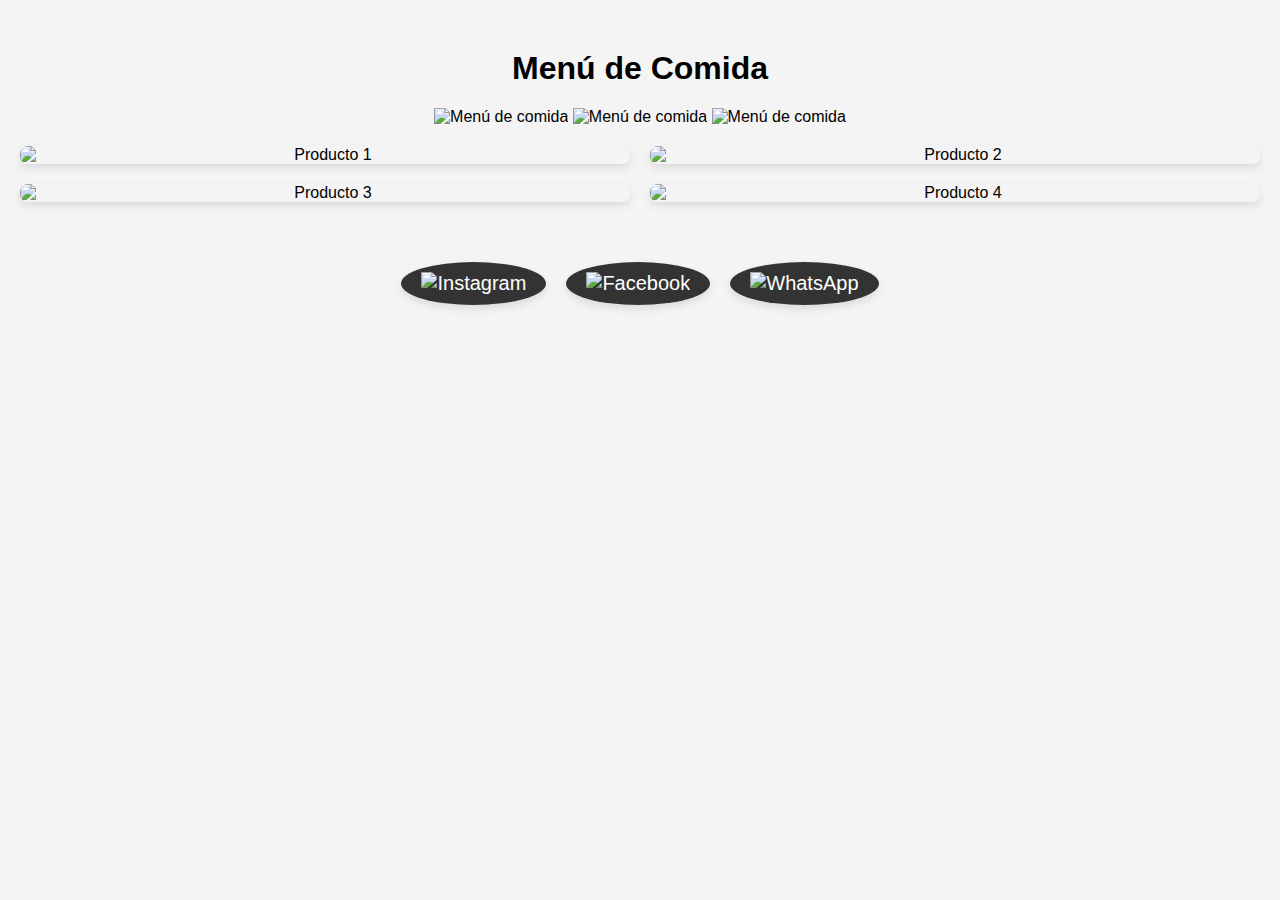
==== index.html @ eba185e0 "Update index.html" ====
<!DOCTYPE html>
<html lang="es">
<head>
    <meta charset="UTF-8">
    <meta name="viewport" content="width=device-width, initial-scale=1.0">
    <title>Menú de Comida</title>
    <style>
        body {
            margin: 0;
            padding: 0;
            text-align: center;
            font-family: Arial, sans-serif;
            background-color: #f4f4f4;
        }
        .menu-container {
            margin-top: 50px;
        }
        img {
            max-width: 100%;
            height: auto;
        }
        .product-images {
            display: grid;
            grid-template-columns: repeat(2, 1fr);
            gap: 20px;
            padding: 20px;
        }
        .product-images img {
            width: 100%;
            height: auto;
            border-radius: 8px;
            box-shadow: 0 4px 8px rgba(0, 0, 0, 0.1);
        }
        .social-buttons {
            margin-top: 40px;
            display: flex;
            justify-content: center;
            gap: 20px;
        }
        .social-buttons a {
            text-decoration: none;
            padding: 10px 20px;
            border-radius: 50%;
            background-color: #333;
            color: white;
            font-size: 20px;
            transition: background-color 0.3s;
        }
        .social-buttons a:hover {
            background-color: #555;
        }
    </style>
</head>
<body>
    <div class="menu-container">
        <h1>Menú de Comida</h1>
        <img src="https://raw.githubusercontent.com/EliasIchi/donelio-pizzeria/refs/heads/main/frente.jpg" alt="Menú de comida">
                <img src="https://raw.githubusercontent.com/EliasIchi/donelio-pizzeria/refs/heads/main/dorso.jpg" alt="Menú de comida">

        <img src="https://raw.githubusercontent.com/EliasIchi/donelio-pizzeria/refs/heads/main/bebidas.jpg" alt="Menú de comida">

    </div>

    <div class="product-images">
        <img src="https://raw.githubusercontent.com/EliasIchi/donelio-pizzeria/refs/heads/main/1.jpeg" alt="Producto 1">
        <img src="https://raw.githubusercontent.com/EliasIchi/donelio-pizzeria/refs/heads/main/2.jpeg" alt="Producto 2">
        <img src="https://raw.githubusercontent.com/EliasIchi/donelio-pizzeria/refs/heads/main/3.jpeg" alt="Producto 3">
        <img src="https://raw.githubusercontent.com/EliasIchi/donelio-pizzeria/refs/heads/main/4.jpeg" alt="Producto 4">

    </div>

<div class="social-buttons">
    <a href="https://www.instagram.com/doneliopizzeria/" target="_blank" class="social-btn">
        <img src="https://upload.wikimedia.org/wikipedia/commons/a/a5/Instagram_icon.png" alt="Instagram">
    </a>
    <a href="https://www.facebook.com/elbuenmorfioficial/" target="_blank" class="social-btn">
        <img src="https://upload.wikimedia.org/wikipedia/commons/5/51/Facebook_f_logo_%282019%29.svg" alt="Facebook">
    </a>
    <a href="https://api.whatsapp.com/send?phone=541170667389" target="_blank" class="social-btn">
        <img src="https://upload.wikimedia.org/wikipedia/commons/6/66/WhatsApp.svg" alt="WhatsApp">
    </a>
</div>

<style>
    .social-buttons {
        margin-top: 40px;
        display: flex;
        justify-content: center;
        gap: 20px;
    }
    .social-btn {
        display: inline-block;
        padding: 10px;
        border-radius: 50%;
        background-color: #fff;
        box-shadow: 0 4px 8px rgba(0, 0, 0, 0.1);
        transition: transf
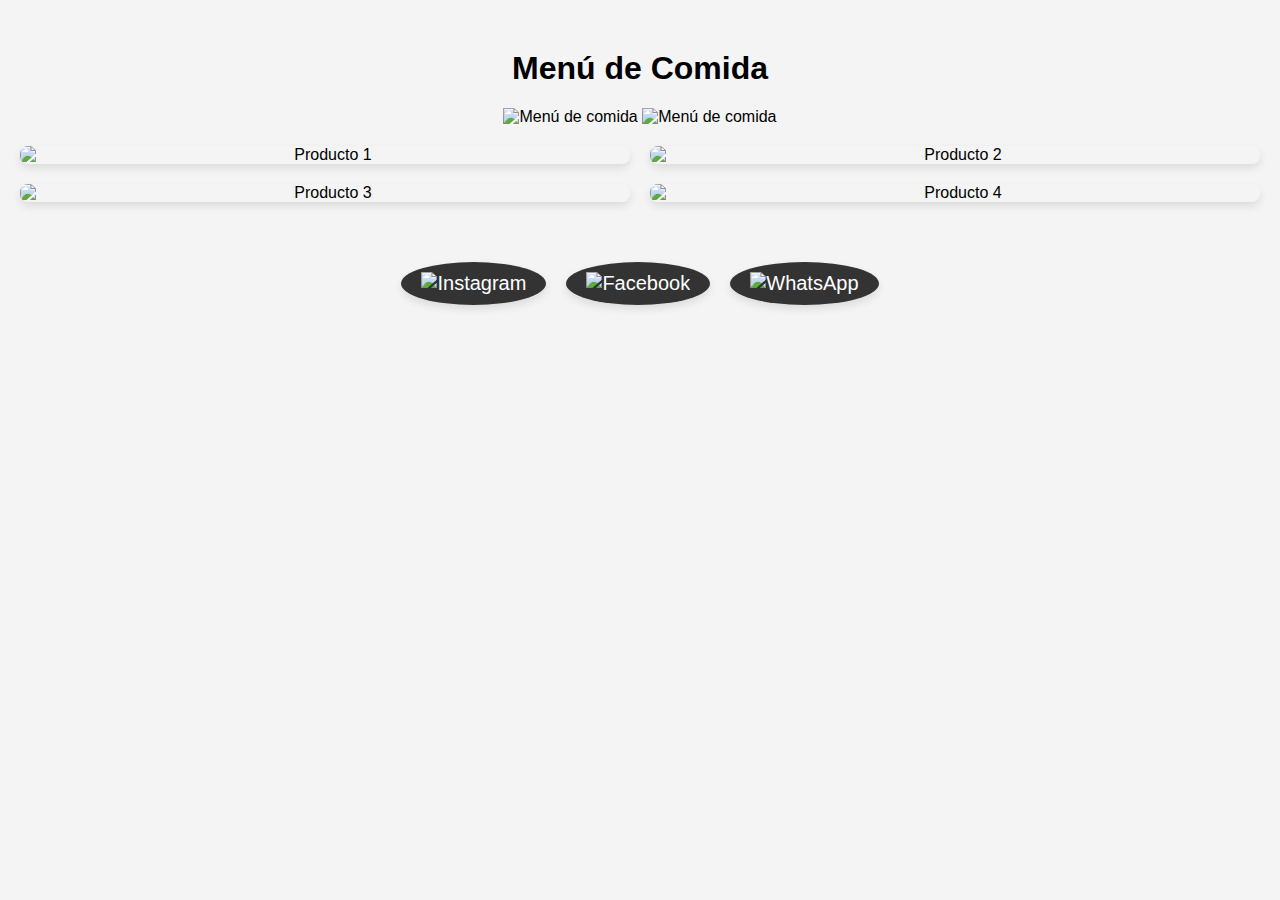
==== commit d8b7eff3: "Update index.html" ====
--- a/index.html
+++ b/index.html
@@ -54,8 +54,7 @@
 <body>
     <div class="menu-container">
         <h1>Menú de Comida</h1>
-        <img src="https://raw.githubusercontent.com/EliasIchi/donelio-pizzeria/refs/heads/main/frente.jpg" alt="Menú de comida">
-                <img src="https://raw.githubusercontent.com/EliasIchi/donelio-pizzeria/refs/heads/main/dorso.jpg" alt="Menú de comida">
+        <img src="https://raw.githubusercontent.com/EliasIchi/donelio-pizzeria/refs/heads/main/don_elio_volante.jpg" alt="Menú de comida">
 
         <img src="https://raw.githubusercontent.com/EliasIchi/donelio-pizzeria/refs/heads/main/bebidas.jpg" alt="Menú de comida">
 
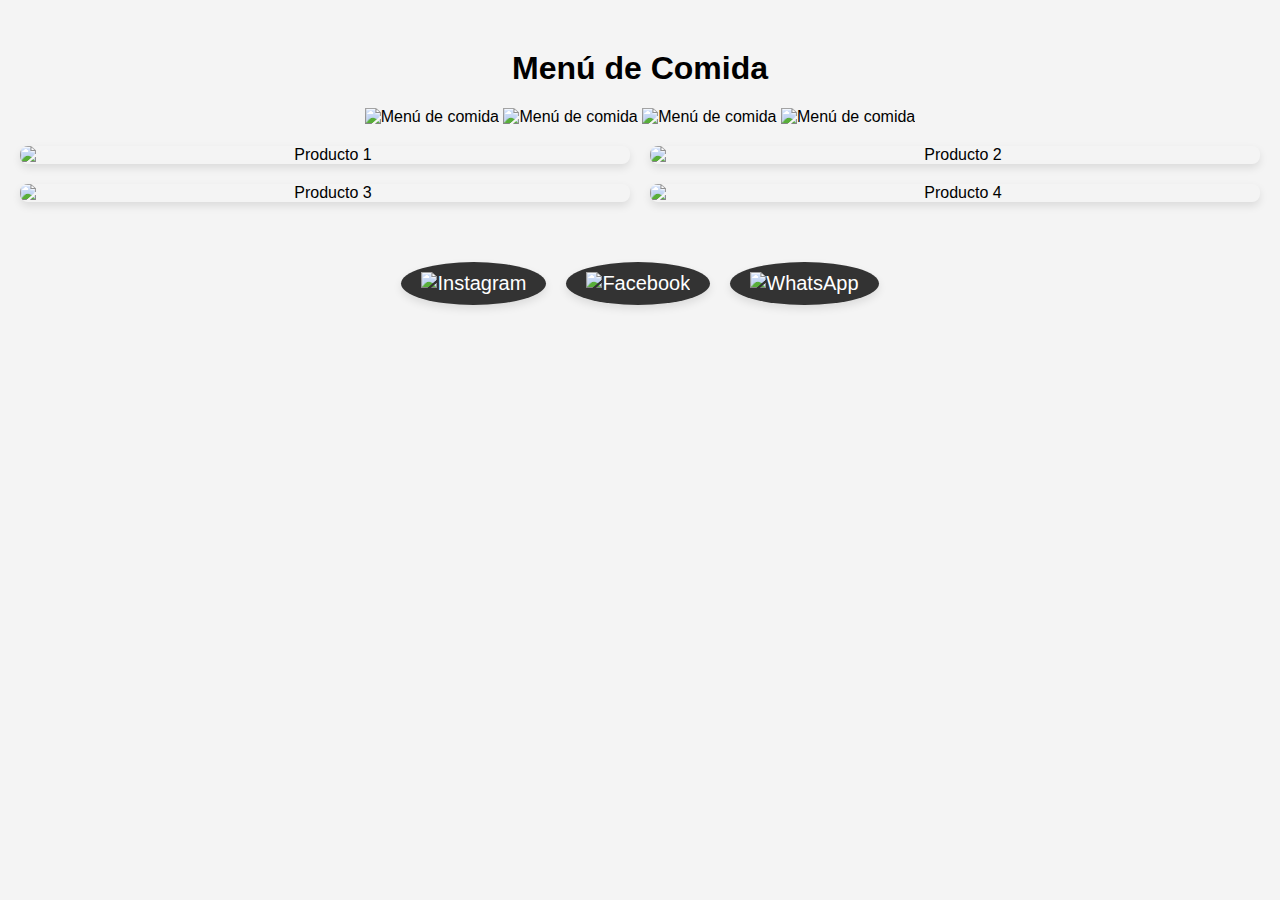
==== commit 40f03b4d: "Update index.html" ====
--- a/index.html
+++ b/index.html
@@ -54,9 +54,14 @@
 <body>
     <div class="menu-container">
         <h1>Menú de Comida</h1>
-        <img src="https://raw.githubusercontent.com/EliasIchi/donelio-pizzeria/refs/heads/main/don_elio_volante.jpg" alt="Menú de comida">
+        <img src="https://raw.githubusercontent.com/EliasIchi/donelio-pizzeria/refs/heads/main/frente_19_03_25.jpg" alt="Menú de comida">
+                <img src="https://raw.githubusercontent.com/EliasIchi/donelio-pizzeria/refs/heads/main/bebidas.jpg" alt="Menú de comida">
 
-        <img src="https://raw.githubusercontent.com/EliasIchi/donelio-pizzeria/refs/heads/main/bebidas.jpg" alt="Menú de comida">
+                        <img src="https://raw.githubusercontent.com/EliasIchi/donelio-pizzeria/refs/heads/main/POSTRES.jpeg" alt="Menú de comida">
+
+                <img src="https://raw.githubusercontent.com/EliasIchi/donelio-pizzeria/refs/heads/main/dorso.jpg" alt="Menú de comida">
+
+
 
     </div>
 
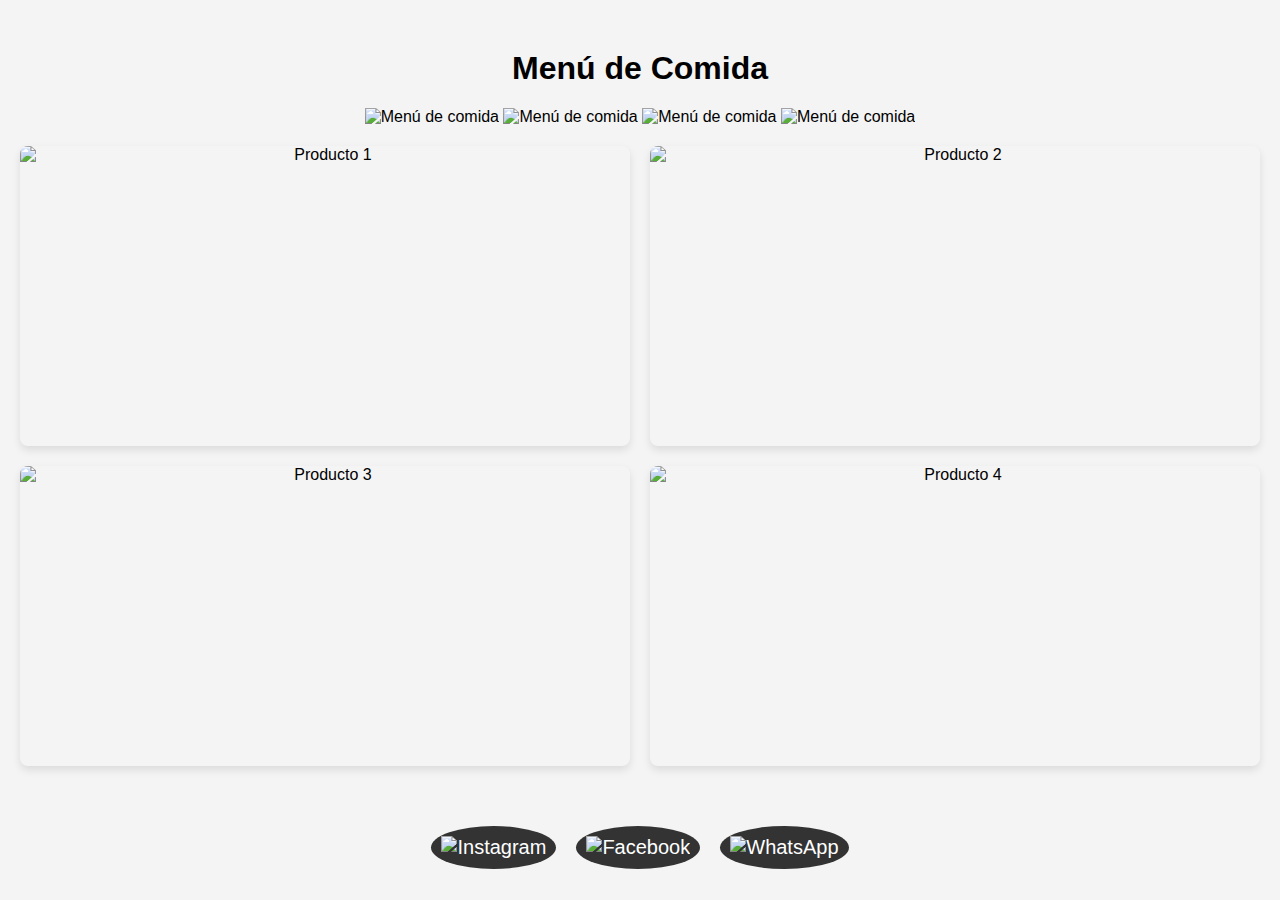
==== commit 9ef279b5: "Update index.html" ====
--- a/index.html
+++ b/index.html
@@ -27,7 +27,8 @@
         }
         .product-images img {
             width: 100%;
-            height: auto;
+            height: 300px; /* Asegura un tamaño uniforme para las imágenes de productos */
+            object-fit: cover; /* Mantiene la relación de aspecto pero recorta las imágenes si es necesario */
             border-radius: 8px;
             box-shadow: 0 4px 8px rgba(0, 0, 0, 0.1);
         }
@@ -39,7 +40,7 @@
         }
         .social-buttons a {
             text-decoration: none;
-            padding: 10px 20px;
+            padding: 10px;
             border-radius: 50%;
             background-color: #333;
             color: white;
@@ -49,20 +50,35 @@
         .social-buttons a:hover {
             background-color: #555;
         }
+        /* Ajuste para los íconos de las redes sociales */
+        .social-buttons img {
+            width: 40px; /* Tamaño estándar para los íconos de las redes sociales */
+            height: 40px;
+            object-fit: contain;
+        }
+
+        /* Responsividad para dispositivos móviles */
+        @media (max-width: 768px) {
+            .product-images {
+                grid-template-columns: 1fr; /* Una columna en móviles */
+            }
+            .social-buttons {
+                gap: 10px;
+            }
+            .social-buttons img {
+                width: 30px; /* Ajusta el tamaño de los íconos en móviles */
+                height: 30px;
+            }
+        }
     </style>
 </head>
 <body>
     <div class="menu-container">
         <h1>Menú de Comida</h1>
         <img src="https://raw.githubusercontent.com/EliasIchi/donelio-pizzeria/refs/heads/main/frente_19_03_25.jpg" alt="Menú de comida">
-                <img src="https://raw.githubusercontent.com/EliasIchi/donelio-pizzeria/refs/heads/main/bebidas.jpg" alt="Menú de comida">
-
-                        <img src="https://raw.githubusercontent.com/EliasIchi/donelio-pizzeria/refs/heads/main/POSTRES.jpeg" alt="Menú de comida">
-
-                <img src="https://raw.githubusercontent.com/EliasIchi/donelio-pizzeria/refs/heads/main/dorso.jpg" alt="Menú de comida">
-
-
-
+        <img src="https://raw.githubusercontent.com/EliasIchi/donelio-pizzeria/refs/heads/main/bebidas.jpg" alt="Menú de comida">
+        <img src="https://raw.githubusercontent.com/EliasIchi/donelio-pizzeria/refs/heads/main/POSTRES.jpeg" alt="Menú de comida">
+        <img src="https://raw.githubusercontent.com/EliasIchi/donelio-pizzeria/refs/heads/main/dorso.jpg" alt="Menú de comida">
     </div>
 
     <div class="product-images">
@@ -70,32 +86,18 @@
         <img src="https://raw.githubusercontent.com/EliasIchi/donelio-pizzeria/refs/heads/main/2.jpeg" alt="Producto 2">
         <img src="https://raw.githubusercontent.com/EliasIchi/donelio-pizzeria/refs/heads/main/3.jpeg" alt="Producto 3">
         <img src="https://raw.githubusercontent.com/EliasIchi/donelio-pizzeria/refs/heads/main/4.jpeg" alt="Producto 4">
-
     </div>
 
-<div class="social-buttons">
-    <a href="https://www.instagram.com/doneliopizzeria/" target="_blank" class="social-btn">
-        <img src="https://upload.wikimedia.org/wikipedia/commons/a/a5/Instagram_icon.png" alt="Instagram">
-    </a>
-    <a href="https://www.facebook.com/elbuenmorfioficial/" target="_blank" class="social-btn">
-        <img src="https://upload.wikimedia.org/wikipedia/commons/5/51/Facebook_f_logo_%282019%29.svg" alt="Facebook">
-    </a>
-    <a href="https://api.whatsapp.com/send?phone=541170667389" target="_blank" class="social-btn">
-        <img src="https://upload.wikimedia.org/wikipedia/commons/6/66/WhatsApp.svg" alt="WhatsApp">
-    </a>
-</div>
-
-<style>
-    .social-buttons {
-        margin-top: 40px;
-        display: flex;
-        justify-content: center;
-        gap: 20px;
-    }
-    .social-btn {
-        display: inline-block;
-        padding: 10px;
-        border-radius: 50%;
-        background-color: #fff;
-        box-shadow: 0 4px 8px rgba(0, 0, 0, 0.1);
-        transition: transf
+    <div class="social-buttons">
+        <a href="https://www.instagram.com/doneliopizzeria/" target="_blank" class="social-btn">
+            <img src="https://upload.wikimedia.org/wikipedia/commons/a/a5/Instagram_icon.png" alt="Instagram">
+        </a>
+        <a href="https://www.facebook.com/elbuenmorfioficial/" target="_blank" class="social-btn">
+            <img src="https://upload.wikimedia.org/wikipedia/commons/5/51/Facebook_f_logo_%282019%29.svg" alt="Facebook">
+        </a>
+        <a href="https://api.whatsapp.com/send?phone=541170667389" target="_blank" class="social-btn">
+            <img src="https://upload.wikimedia.org/wikipedia/commons/6/66/WhatsApp.svg" alt="WhatsApp">
+        </a>
+    </div>
+</body>
+</html>
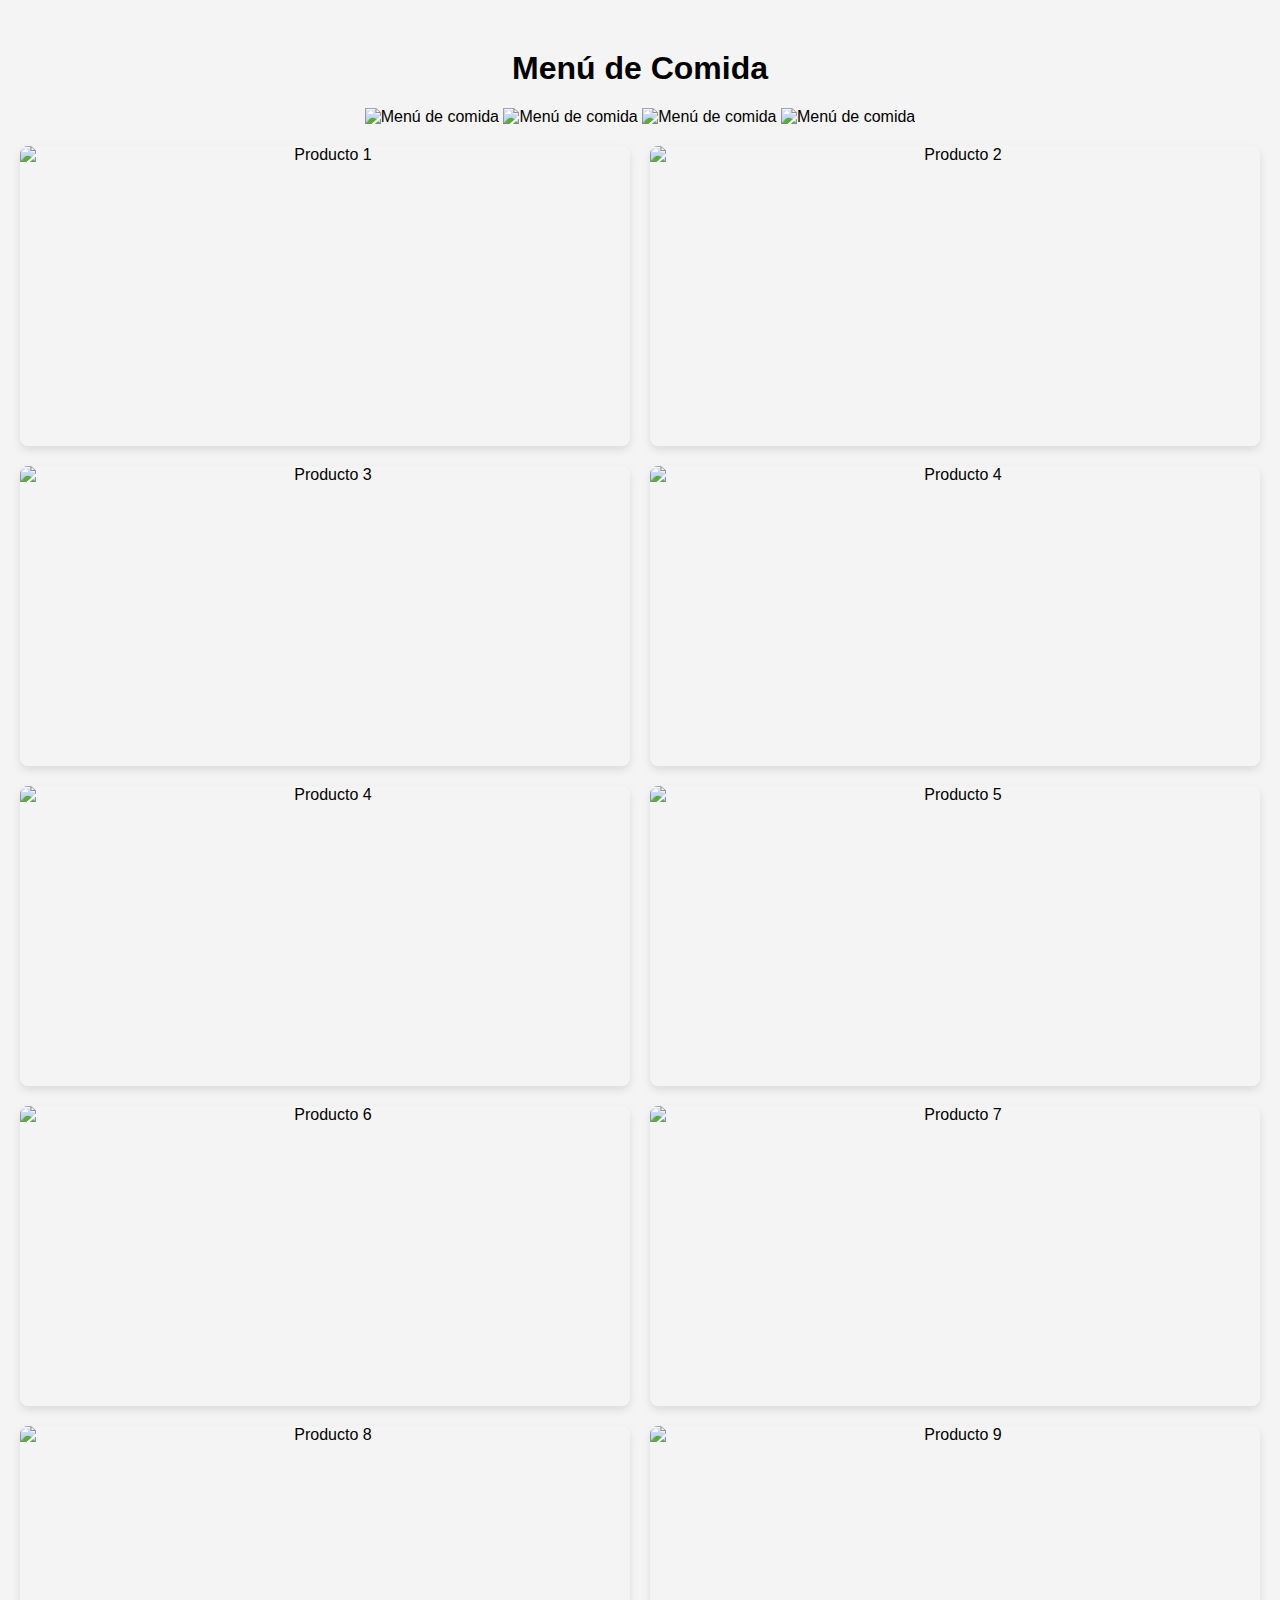
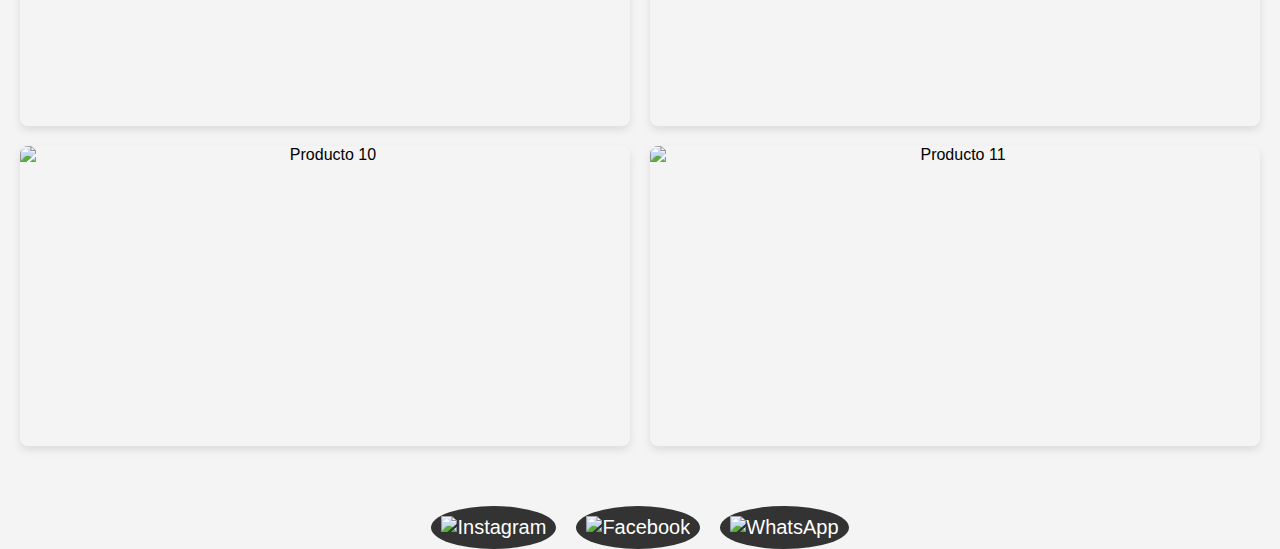
==== commit 9c3ac2e0: "Update index.html" ====
--- a/index.html
+++ b/index.html
@@ -86,6 +86,16 @@
         <img src="https://raw.githubusercontent.com/EliasIchi/donelio-pizzeria/refs/heads/main/2.jpeg" alt="Producto 2">
         <img src="https://raw.githubusercontent.com/EliasIchi/donelio-pizzeria/refs/heads/main/3.jpeg" alt="Producto 3">
         <img src="https://raw.githubusercontent.com/EliasIchi/donelio-pizzeria/refs/heads/main/4.jpeg" alt="Producto 4">
+                <img src="https://raw.githubusercontent.com/EliasIchi/donelio-pizzeria/refs/heads/main/4.jpeg" alt="Producto 4">
+
+                <img src="https://raw.githubusercontent.com/EliasIchi/donelio-pizzeria/refs/heads/main/chocotorta.jpeg" alt="Producto 5">
+                <img src="https://raw.githubusercontent.com/EliasIchi/donelio-pizzeria/refs/heads/main/oreo.jpeg" alt="Producto 6">
+                <img src="https://raw.githubusercontent.com/EliasIchi/donelio-pizzeria/refs/heads/main/escoses.jpeg" alt="Producto 7">
+                <img src="https://raw.githubusercontent.com/EliasIchi/donelio-pizzeria/refs/heads/main/almendrado.jpeg" alt="Producto 8">
+                <img src="https://raw.githubusercontent.com/EliasIchi/donelio-pizzeria/refs/heads/main/split.jpeg" alt="Producto 9">
+                <img src="https://raw.githubusercontent.com/EliasIchi/donelio-pizzeria/refs/heads/main/frutilla.jpeg" alt="Producto 10">
+                <img src="https://raw.githubusercontent.com/EliasIchi/donelio-pizzeria/refs/heads/main/tricolor.jpeg" alt="Producto 11">
+
     </div>
 
     <div class="social-buttons">
@@ -96,7 +106,7 @@
             <img src="https://upload.wikimedia.org/wikipedia/commons/5/51/Facebook_f_logo_%282019%29.svg" alt="Facebook">
         </a>
         <a href="https://api.whatsapp.com/send?phone=541170667389" target="_blank" class="social-btn">
-            <img src="https://upload.wikimedia.org/wikipedia/commons/6/66/WhatsApp.svg" alt="WhatsApp">
+            <img src="https://raw.githubusercontent.com/EliasIchi/donelio-pizzeria/refs/heads/main/wsp.svg" alt="WhatsApp">
         </a>
     </div>
 </body>
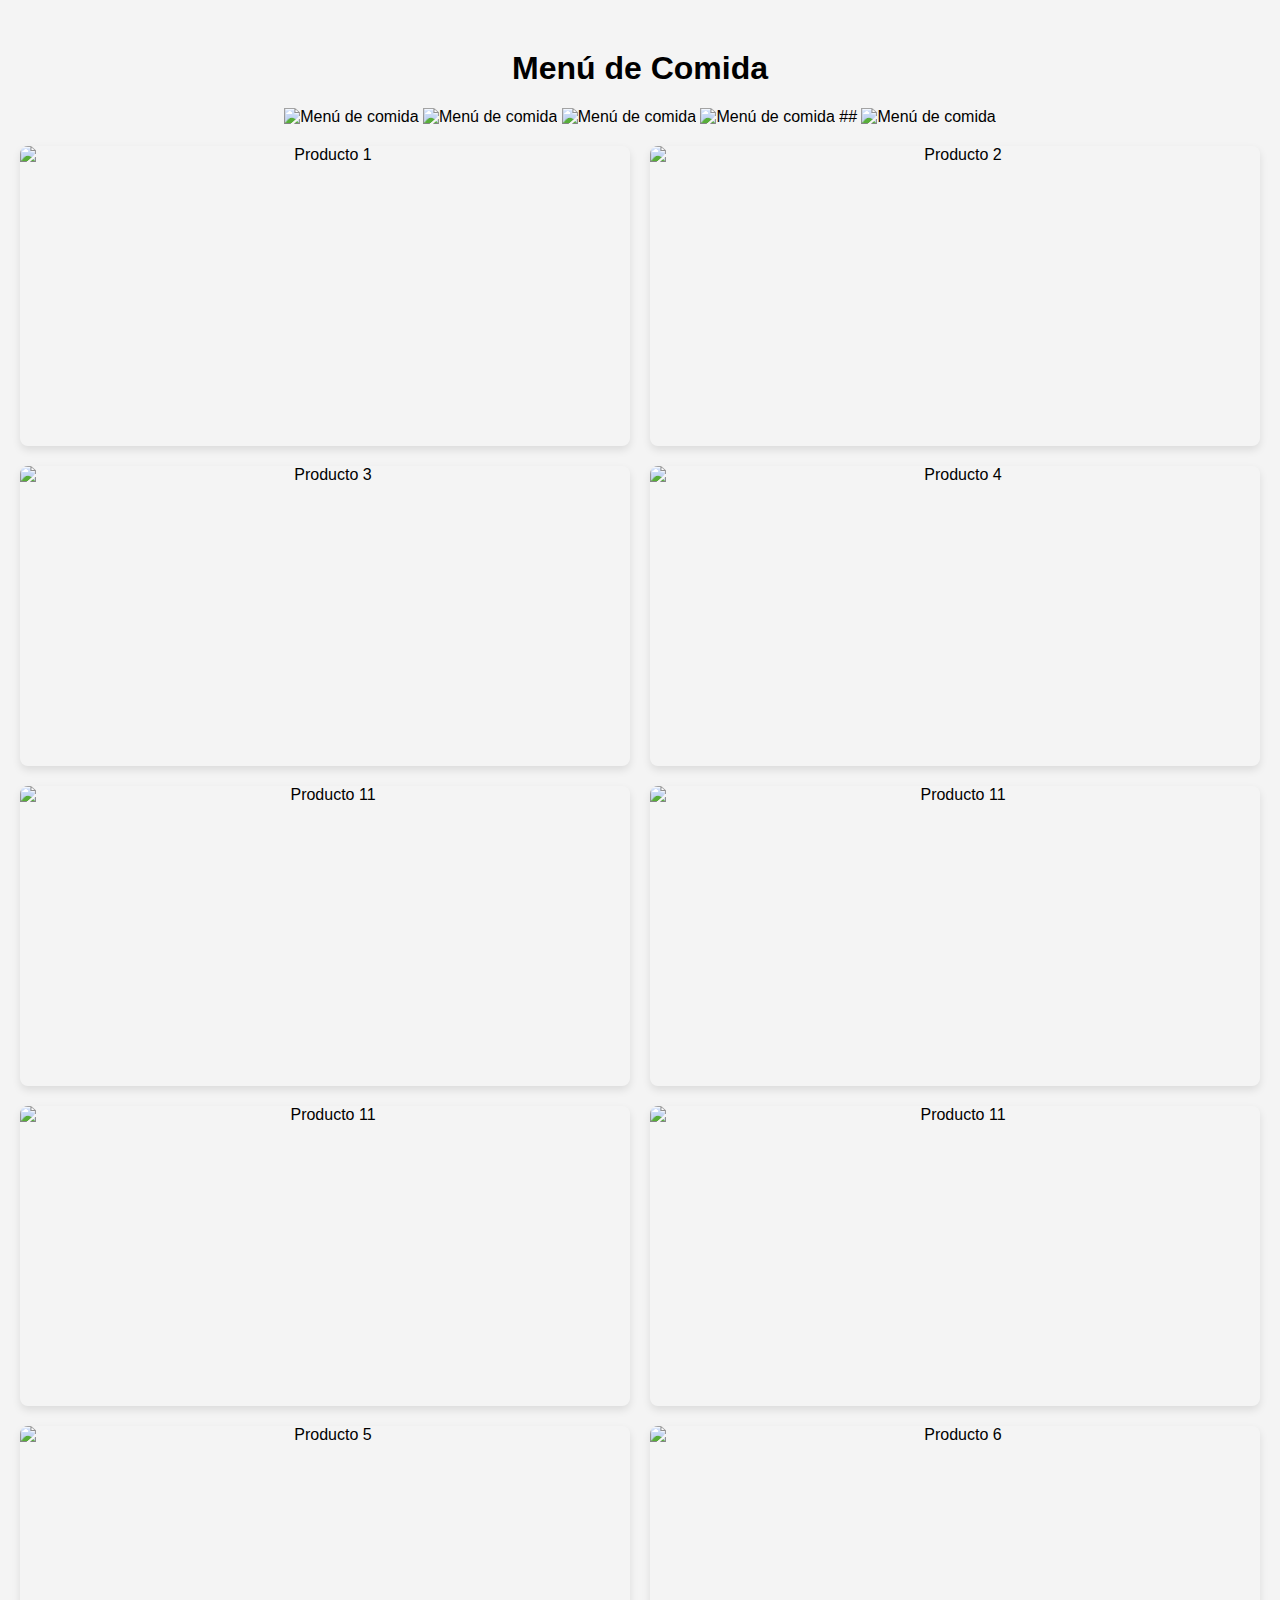
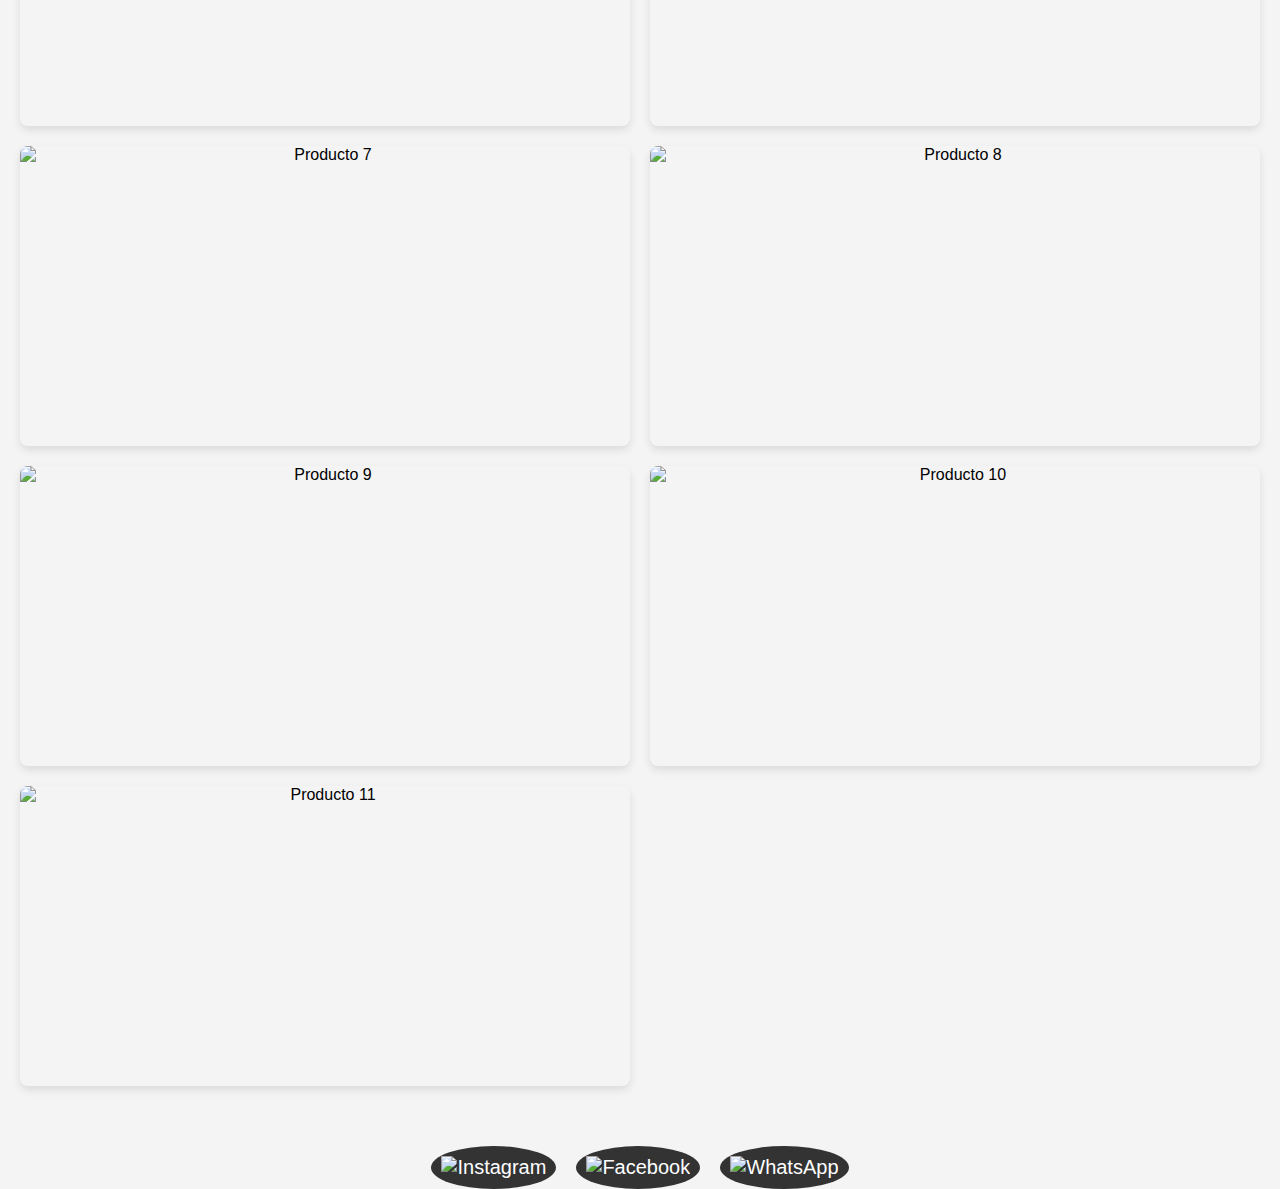
==== commit 631526f2: "Update index.html" ====
--- a/index.html
+++ b/index.html
@@ -76,9 +76,11 @@
     <div class="menu-container">
         <h1>Menú de Comida</h1>
         <img src="https://raw.githubusercontent.com/EliasIchi/donelio-pizzeria/refs/heads/main/frente_19_03_25.jpg" alt="Menú de comida">
+                <img src="https://raw.githubusercontent.com/EliasIchi/donelio-pizzeria/refs/heads/main/pastas.jpeg" alt="Menú de comida">
+
         <img src="https://raw.githubusercontent.com/EliasIchi/donelio-pizzeria/refs/heads/main/bebidas.jpg" alt="Menú de comida">
         <img src="https://raw.githubusercontent.com/EliasIchi/donelio-pizzeria/refs/heads/main/POSTRES.jpeg" alt="Menú de comida">
-        <img src="https://raw.githubusercontent.com/EliasIchi/donelio-pizzeria/refs/heads/main/dorso.jpg" alt="Menú de comida">
+       ## <img src="https://raw.githubusercontent.com/EliasIchi/donelio-pizzeria/refs/heads/main/dorso.jpg" alt="Menú de comida">
     </div>
 
     <div class="product-images">
@@ -86,7 +88,11 @@
         <img src="https://raw.githubusercontent.com/EliasIchi/donelio-pizzeria/refs/heads/main/2.jpeg" alt="Producto 2">
         <img src="https://raw.githubusercontent.com/EliasIchi/donelio-pizzeria/refs/heads/main/3.jpeg" alt="Producto 3">
         <img src="https://raw.githubusercontent.com/EliasIchi/donelio-pizzeria/refs/heads/main/4.jpeg" alt="Producto 4">
-                <img src="https://raw.githubusercontent.com/EliasIchi/donelio-pizzeria/refs/heads/main/4.jpeg" alt="Producto 4">
+                        <img src="https://raw.githubusercontent.com/EliasIchi/donelio-pizzeria/refs/heads/main/napo_jamon.jpeg" alt="Producto 11">
+                <img src="https://raw.githubusercontent.com/EliasIchi/donelio-pizzeria/refs/heads/main/empanadas.jpeg" alt="Producto 11">
+                <img src="https://raw.githubusercontent.com/EliasIchi/donelio-pizzeria/refs/heads/main/caprese.jpeg" alt="Producto 11">
+                <img src="https://raw.githubusercontent.com/EliasIchi/donelio-pizzeria/refs/heads/main/fugazzeta.jpeg" alt="Producto 11">
+
 
                 <img src="https://raw.githubusercontent.com/EliasIchi/donelio-pizzeria/refs/heads/main/chocotorta.jpeg" alt="Producto 5">
                 <img src="https://raw.githubusercontent.com/EliasIchi/donelio-pizzeria/refs/heads/main/oreo.jpeg" alt="Producto 6">
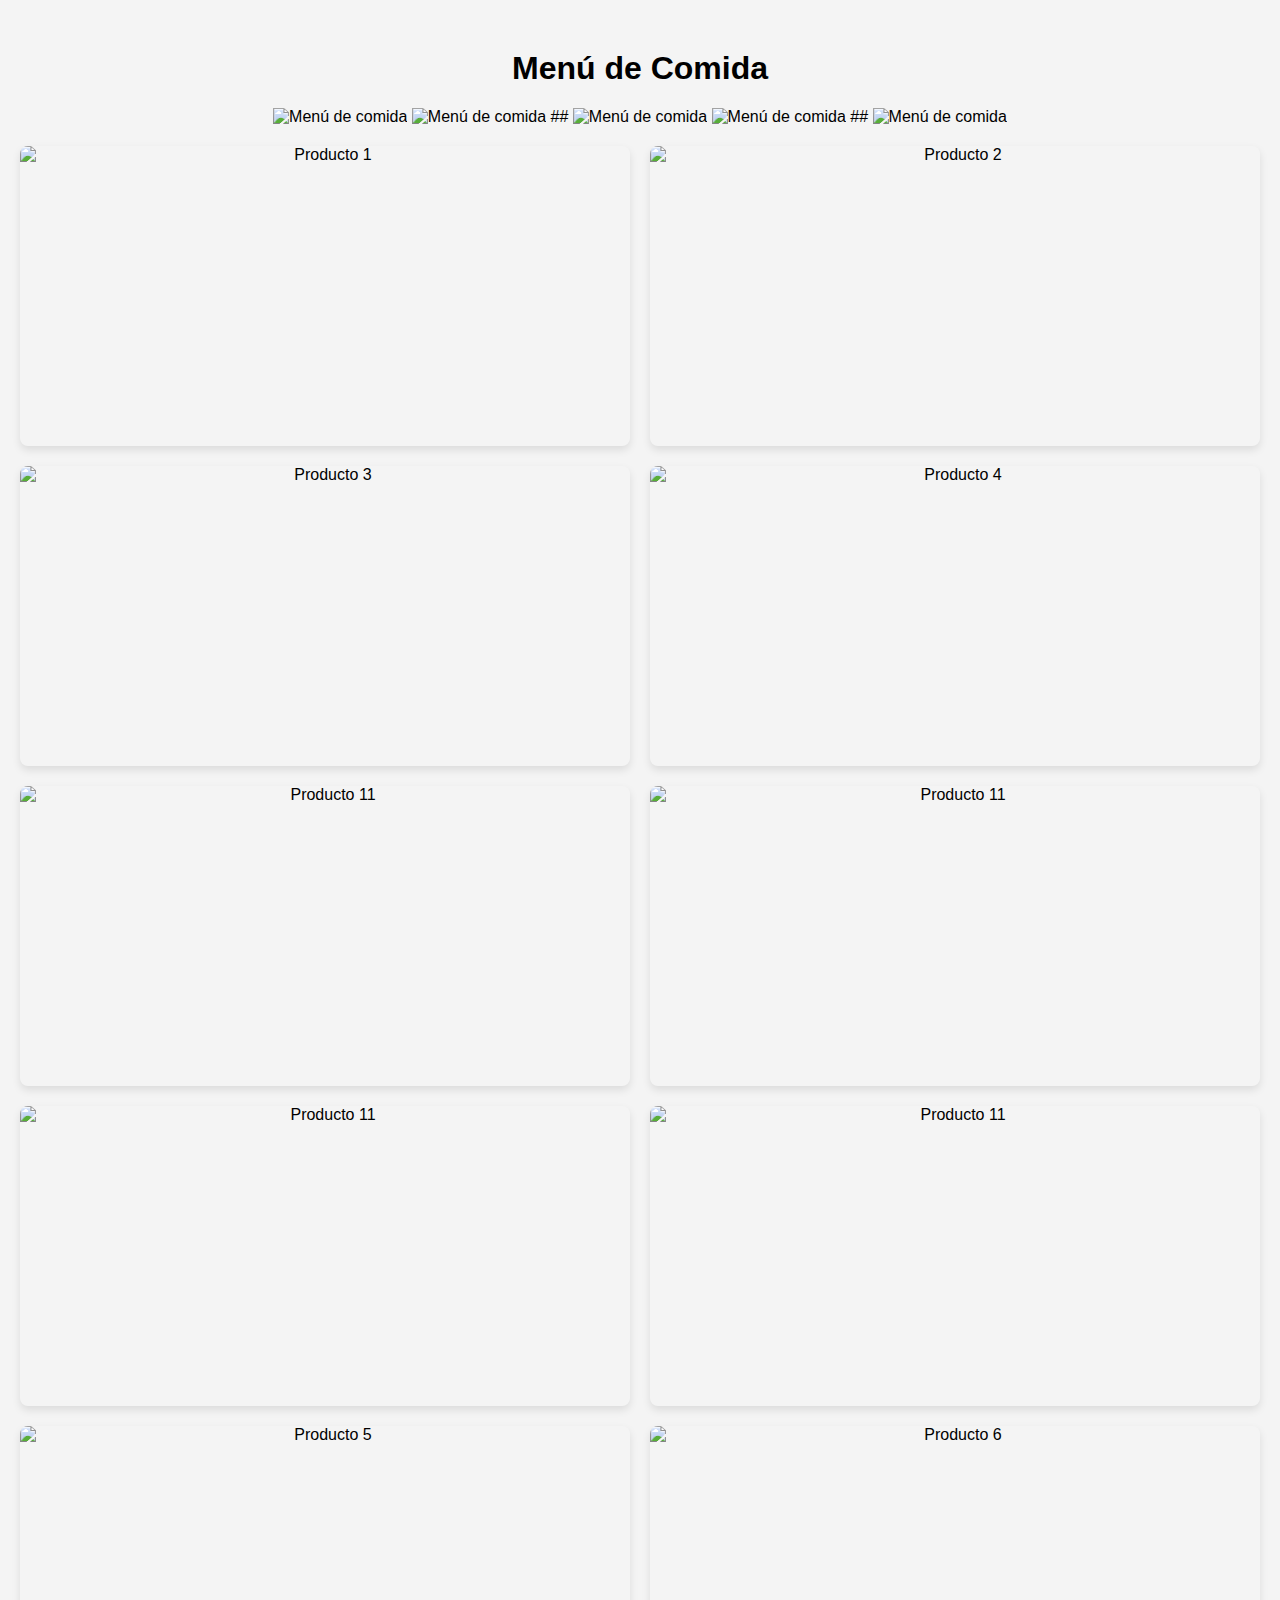
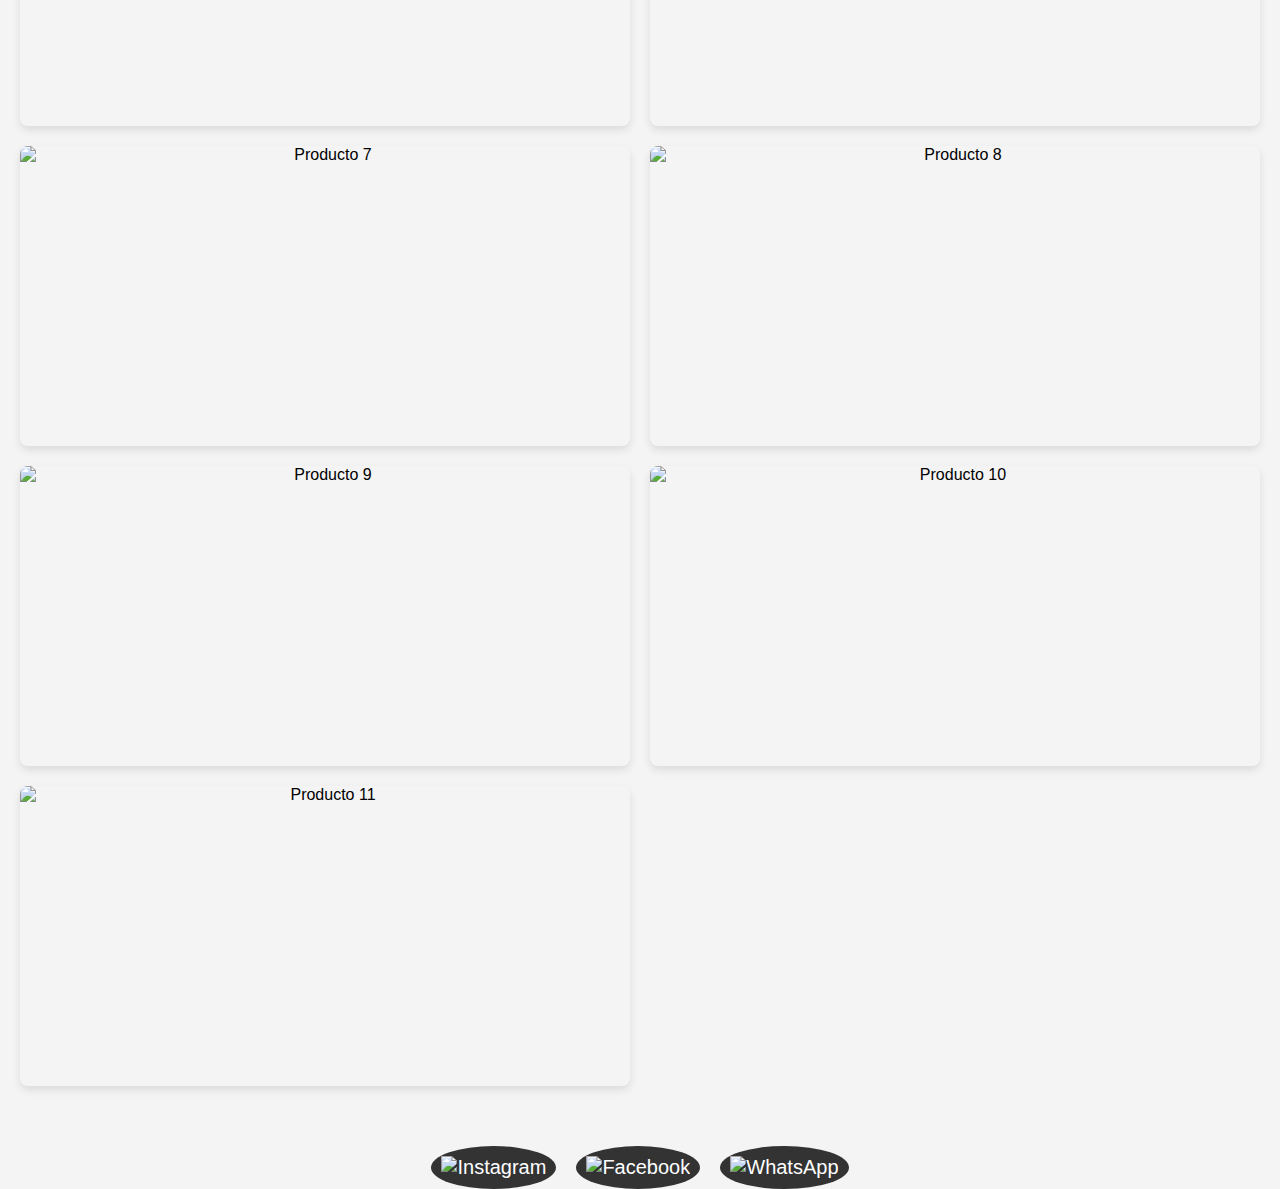
==== commit 620945c4: "Update index.html" ====
--- a/index.html
+++ b/index.html
@@ -78,7 +78,7 @@
         <img src="https://raw.githubusercontent.com/EliasIchi/donelio-pizzeria/refs/heads/main/frente_19_03_25.jpg" alt="Menú de comida">
                 <img src="https://raw.githubusercontent.com/EliasIchi/donelio-pizzeria/refs/heads/main/pastas.jpeg" alt="Menú de comida">
 
-        <img src="https://raw.githubusercontent.com/EliasIchi/donelio-pizzeria/refs/heads/main/bebidas.jpg" alt="Menú de comida">
+       ## <img src="https://raw.githubusercontent.com/EliasIchi/donelio-pizzeria/refs/heads/main/bebidas.jpg" alt="Menú de comida">
         <img src="https://raw.githubusercontent.com/EliasIchi/donelio-pizzeria/refs/heads/main/POSTRES.jpeg" alt="Menú de comida">
        ## <img src="https://raw.githubusercontent.com/EliasIchi/donelio-pizzeria/refs/heads/main/dorso.jpg" alt="Menú de comida">
     </div>
